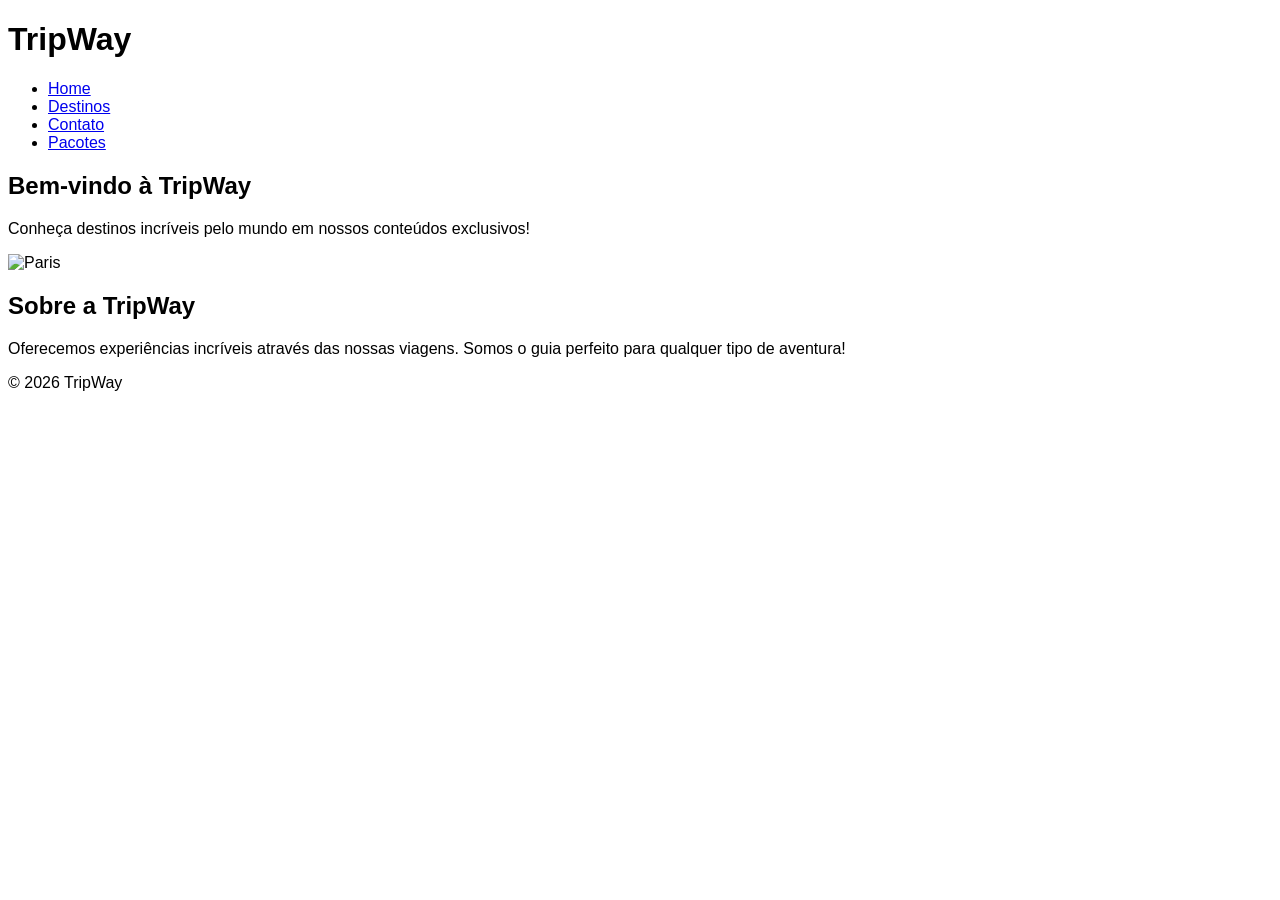
==== index.html @ ce80ceb0 "atualizei a home com as classes do css" ====
<!DOCTYPE html>
<html lang="pt-br">
<head>
    <meta charset="UTF-8">
    <meta name="viewport" content="width=device-width, initial-scale=1.0">
    <title>TripWay</title>
</head>

<body style="font-family: Arial;">

<header>
    <h1>TripWay</h1>  
    <nav>
        <ul>
            <li><a href="index.html">Home</a></li>
            <li><a href="pages/destinos.html">Destinos</a></li>
            <li><a href="pages/contato.html">Contato</a></li>
            <li><a href="pages/pacotes.html">Pacotes</a></li> 
        </ul>
    </nav>
</header>

<main>
    <section id="destinos">
        <h2>Bem-vindo à TripWay</h2>
        <p>Conheça destinos incríveis pelo mundo em nossos conteúdos exclusivos!</p>
        <img src="https://images.pexels.com/photos/30615703/pexels-photo-30615703.jpeg" alt="Paris" width="300">
    </section>

    <section id="sobre">
        <h2>Sobre a TripWay</h2>
        <p>Oferecemos experiências incríveis através das nossas viagens. Somos o guia perfeito para qualquer tipo de aventura!</p>
    </section>
</main>

<footer>
    <p>&copy; 2026 TripWay</p>
</footer>

</body>
</html>
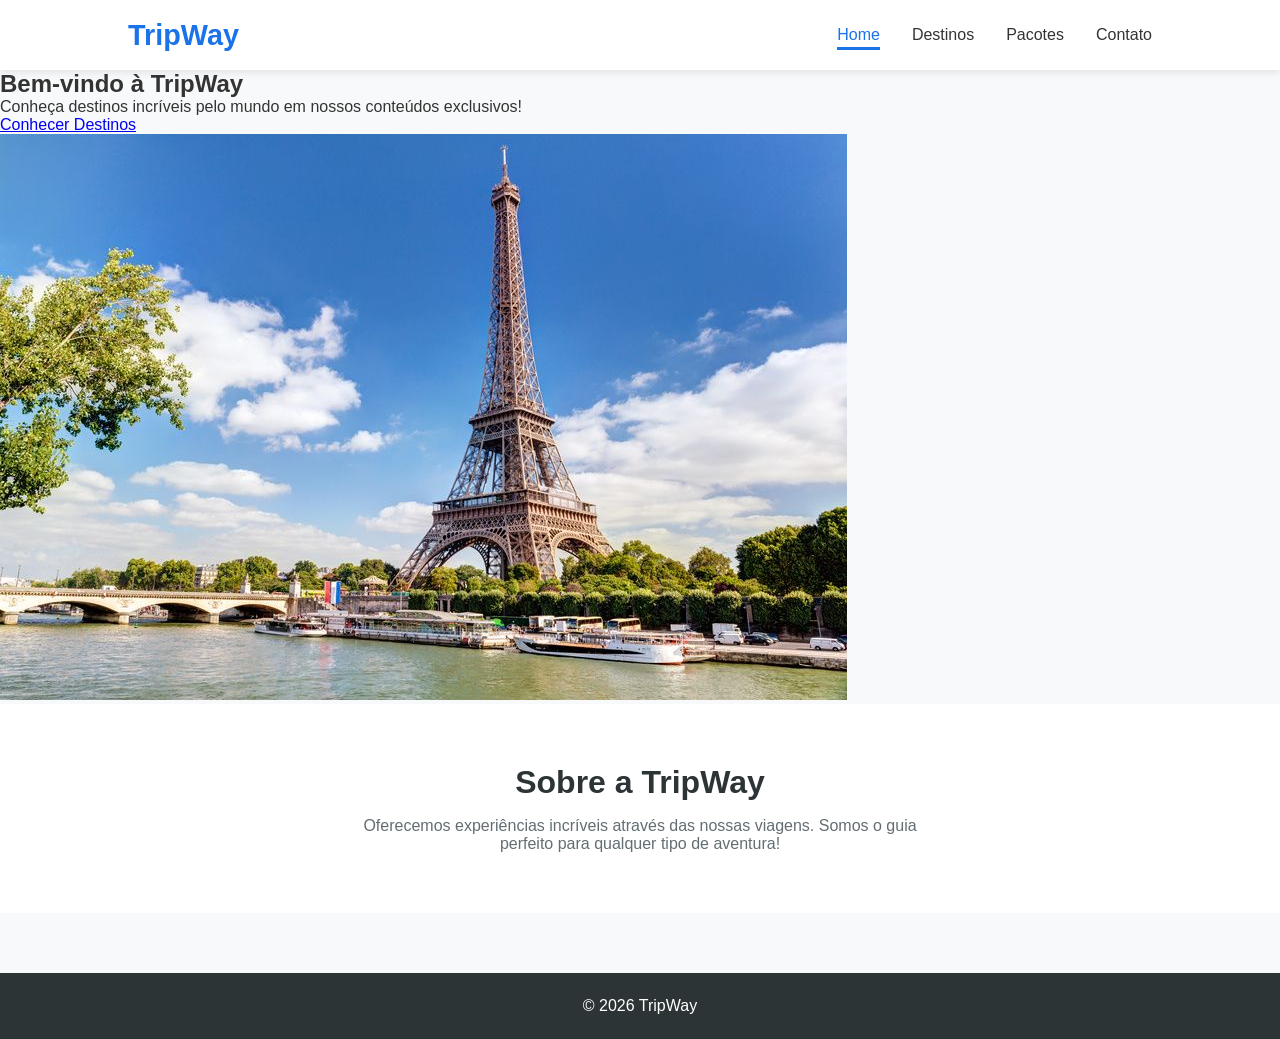
==== commit 0557f107: "atualizei a home com as classes do css" ====
--- a/index.html
+++ b/index.html
@@ -1,41 +1,48 @@
 <!DOCTYPE html>
-<html lang="pt-br">
+<html lang="pt-BR">
 <head>
     <meta charset="UTF-8">
     <meta name="viewport" content="width=device-width, initial-scale=1.0">
     <title>TripWay</title>
+    <link rel="stylesheet" href="css/style.css">
 </head>
+<body>
 
-<body style="font-family: Arial;">
+    <header>
+        <nav>
+            <a class="logo" href="index.html">TripWay</a>
+            <ul>
+                <li><a href="index.html" class="active">Home</a></li>
+                <li><a href="pages/destinos.html">Destinos</a></li>
+                <li><a href="pages/pacotes.html">Pacotes</a></li>
+                <li><a href="pages/contato.html">Contato</a></li>
+            </ul>
+        </nav>
+    </header>
 
-<header>
-    <h1>TripWay</h1>  
-    <nav>
-        <ul>
-            <li><a href="index.html">Home</a></li>
-            <li><a href="pages/destinos.html">Destinos</a></li>
-            <li><a href="pages/contato.html">Contato</a></li>
-            <li><a href="pages/pacotes.html">Pacotes</a></li> 
-        </ul>
-    </nav>
-</header>
+    <main>
 
-<main>
-    <section id="destinos">
-        <h2>Bem-vindo à TripWay</h2>
-        <p>Conheça destinos incríveis pelo mundo em nossos conteúdos exclusivos!</p>
-        <img src="https://images.pexels.com/photos/30615703/pexels-photo-30615703.jpeg" alt="Paris" width="300">
-    </section>
+        <section class="caixa-principal">
+            <div class="caixa-texto">
+                <h1>Bem-vindo à <span>TripWay</span></h1>
+                <p>Conheça destinos incríveis pelo mundo em nossos conteúdos exclusivos!</p>
+                <a href="pages/destinos.html" class="botao">Conhecer Destinos</a>
+            </div>
+            <div class="caixa-imagem">
+                <img src="images/paris.jpg" alt="Destino TripWay">
+            </div>
+        </section>
 
-    <section id="sobre">
-        <h2>Sobre a TripWay</h2>
-        <p>Oferecemos experiências incríveis através das nossas viagens. Somos o guia perfeito para qualquer tipo de aventura!</p>
-    </section>
-</main>
+        <section class="sobre">
+            <h2>Sobre a TripWay</h2>
+            <p>Oferecemos experiências incríveis através das nossas viagens. Somos o guia perfeito para qualquer tipo de aventura!</p>
+        </section>
 
-<footer>
-    <p>&copy; 2026 TripWay</p>
-</footer>
+    </main>
+
+    <footer>
+        <p>&copy; 2026 TripWay</p>
+    </footer>
 
 </body>
 </html>
--- a/css/style.css
+++ b/css/style.css
@@ -0,0 +1,175 @@
+:root {
+    --cor-principal: #1a73e8;
+    --cor-escura: #1557b0;
+    --cor-texto: #333333;
+    --cor-fundo: #f8f9fa;
+    --cor-branco: #ffffff;
+    --cor-cinza: #636e72;
+}
+
+* {
+    margin: 0;
+    padding: 0;
+    box-sizing: border-box;
+}
+
+body {
+    font-family: Arial, sans-serif;
+    background-color: var(--cor-fundo);
+    color: var(--cor-texto);
+}
+header {
+    background-color: var(--cor-branco);
+    box-shadow: 0 2px 8px rgba(0, 0, 0, 0.1);
+}
+
+nav {
+    display: flex;
+    align-items: center;
+    justify-content: space-between;
+    width: 80%;
+    margin: 0 auto;
+    height: 70px;
+}
+
+.logo {
+    font-size: 1.8rem;
+    font-weight: 700;
+    color: var(--cor-principal);
+    text-decoration: none;
+}
+
+nav ul {
+    display: flex;
+    list-style: none;
+    gap: 2rem;
+}
+
+nav ul li a {
+    text-decoration: none;
+    color: var(--cor-texto);
+    font-weight: 500;
+}
+
+nav ul li a:hover {
+    color: var(--cor-principal);
+}
+
+nav ul li a.active {
+    color: var(--cor-principal);
+    border-bottom: 3px solid var(--cor-principal);
+    padding-bottom: 4px;
+}
+:root {
+    --cor-principal: #1a73e8;
+    --cor-escura: #1557b0;
+    --cor-texto: #333333;
+    --cor-fundo: #f8f9fa;
+    --cor-branco: #ffffff;
+    --cor-cinza: #636e72;
+}
+
+* {
+    margin: 0;
+    padding: 0;
+    box-sizing: border-box;
+}
+
+body {
+    font-family: Arial, sans-serif;
+    background-color: var(--cor-fundo);
+    color: var(--cor-texto);
+}
+
+header {
+    background-color: var(--cor-branco);
+    box-shadow: 0 2px 8px rgba(0, 0, 0, 0.1);
+}
+
+nav {
+    display: flex;
+    align-items: center;
+    justify-content: space-between;
+    width: 80%;
+    margin: 0 auto;
+    height: 70px;
+}
+
+.logo {
+    font-size: 1.8rem;
+    font-weight: 700;
+    color: var(--cor-principal);
+    text-decoration: none;
+}
+
+nav ul {
+    display: flex;
+    list-style: none;
+    gap: 2rem;
+}
+
+nav ul li a {
+    text-decoration: none;
+    color: var(--cor-texto);
+    font-weight: 500;
+}
+
+nav ul li a:hover {
+    color: var(--cor-principal);
+}
+
+nav ul li a.active {
+    color: var(--cor-principal);
+    border-bottom: 3px solid var(--cor-principal);
+    padding-bottom: 4px;
+}
+.sobre {
+    background-color: var(--cor-branco);
+    padding: 60px 10%;
+    text-align: center;
+}
+
+.sobre h2 {
+    font-size: 2rem;
+    color: #2d3436;
+    margin-bottom: 16px;
+}
+
+.sobre p {
+    color: var(--cor-cinza);
+    max-width: 600px;
+    margin: 0 auto;
+}
+
+footer {
+    text-align: center;
+    padding: 24px;
+    background-color: #2d3436;
+    color: white;
+    margin-top: 60px;
+}
+@media (max-width: 768px) {
+    nav {
+        flex-direction: column;
+        height: auto;
+        padding: 16px 0;
+        gap: 12px;
+    }
+
+    nav ul {
+        gap: 1rem;
+    }
+
+    .caixa-principal {
+        flex-direction: column;
+        text-align: center;
+    }
+
+    .caixa-texto h1 {
+        font-size: 1.8rem;
+    }
+
+    .caixa-imagem img {
+        width: 100%;
+    }
+}
